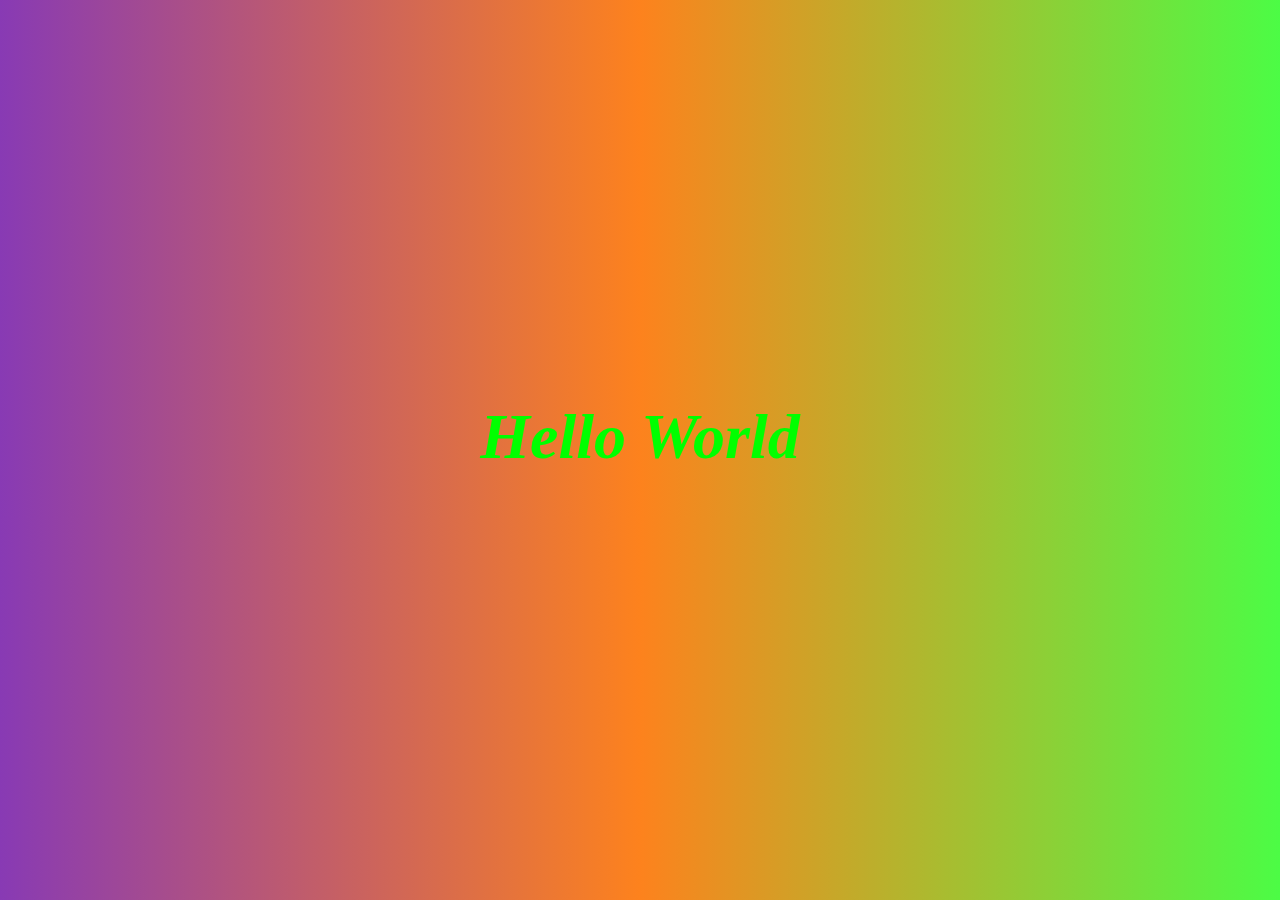
==== about.html @ a4e4ff5f "day 2 jsp" ====
<!DOCTYPE html>
<html lang="en">
<head>
    <meta charset="UTF-8">
    <meta http-equiv="X-UA-Compatible" content="IE=edge">
    <meta name="viewport" content="width=device-width, initial-scale=1.0">
    <title>About</title>
    <link rel="stylesheet" href="css/styles.css">
    <script src="js/script.js"></script>
</head>
<body>
    

<h1>Hello World</h1>

    

</body>
</html>
---- css/styles.css ----
body {
    background: rgb(136,58,180);
    background: linear-gradient(90deg, rgba(136,58,180,1) 0%, rgba(253,130,29,1) 50%, rgba(76,252,69,1) 100%);
}

h1 {
    font-size: 400%;
    color: rgb(0, 255, 0);
    font-style: italic;
    text-align: center;
    margin-top: 400px;
    font-weight: bold;
}
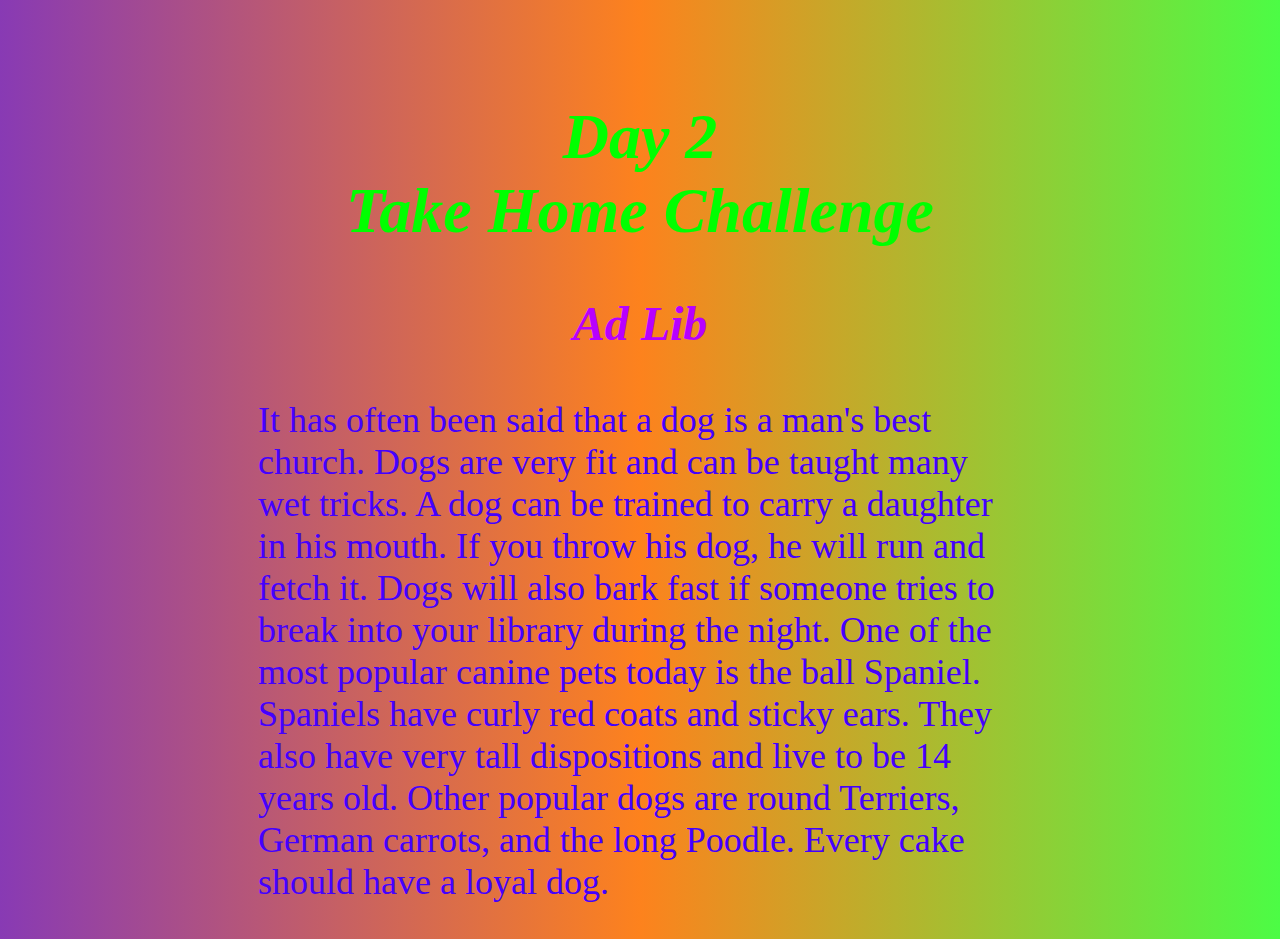
==== commit def0bdca: "added ad lib to html" ====
--- a/about.html
+++ b/about.html
@@ -11,7 +11,22 @@
 <body>
     
 
-<h1>Hello World</h1>
+    <h1>Day 2 <br> Take Home Challenge</h1>
+
+    <h3>Ad Lib</h3>
+    <p>
+        It has often been said that a dog is a man's best church. Dogs are very fit and can be taught many wet
+        tricks. A dog can be trained to carry a daughter in his mouth.
+        If you throw his dog, he will run and fetch it. Dogs
+        will also bark fast if someone tries to break into your
+        library during the night. One of the most popular canine pets
+        today is the ball Spaniel. Spaniels have curly red
+        coats and sticky ears. They also have very tall
+        dispositions and live to be 14 years old. Other popular dogs
+        are round Terriers, German carrots, and the
+        long Poodle. Every cake should have a loyal dog.
+    </p>
+
 
     
 
--- a/css/styles.css
+++ b/css/styles.css
@@ -1,6 +1,6 @@
 body {
-    background: rgb(136,58,180);
-    background: linear-gradient(90deg, rgba(136,58,180,1) 0%, rgba(253,130,29,1) 50%, rgba(76,252,69,1) 100%);
+    background: rgb(136, 58, 180);
+    background: linear-gradient(90deg, rgba(136, 58, 180, 1) 0%, rgba(253, 130, 29, 1) 50%, rgba(76, 252, 69, 1) 100%);
 }
 
 h1 {
@@ -8,6 +8,23 @@
     color: rgb(0, 255, 0);
     font-style: italic;
     text-align: center;
-    margin-top: 400px;
+    margin-top: 100px;
     font-weight: bold;
+}
+
+h3 {
+    font-size: 300%;
+    color: rgb(183, 0, 255);
+    font-style: italic;
+    text-align: center;
+}
+
+p {
+    font-size: 36px;
+    color: rgb(68, 0, 255);
+    text-align: center;
+    margin-left: 250px;
+    margin-right: 250px;
+    text-align: left;
+
 }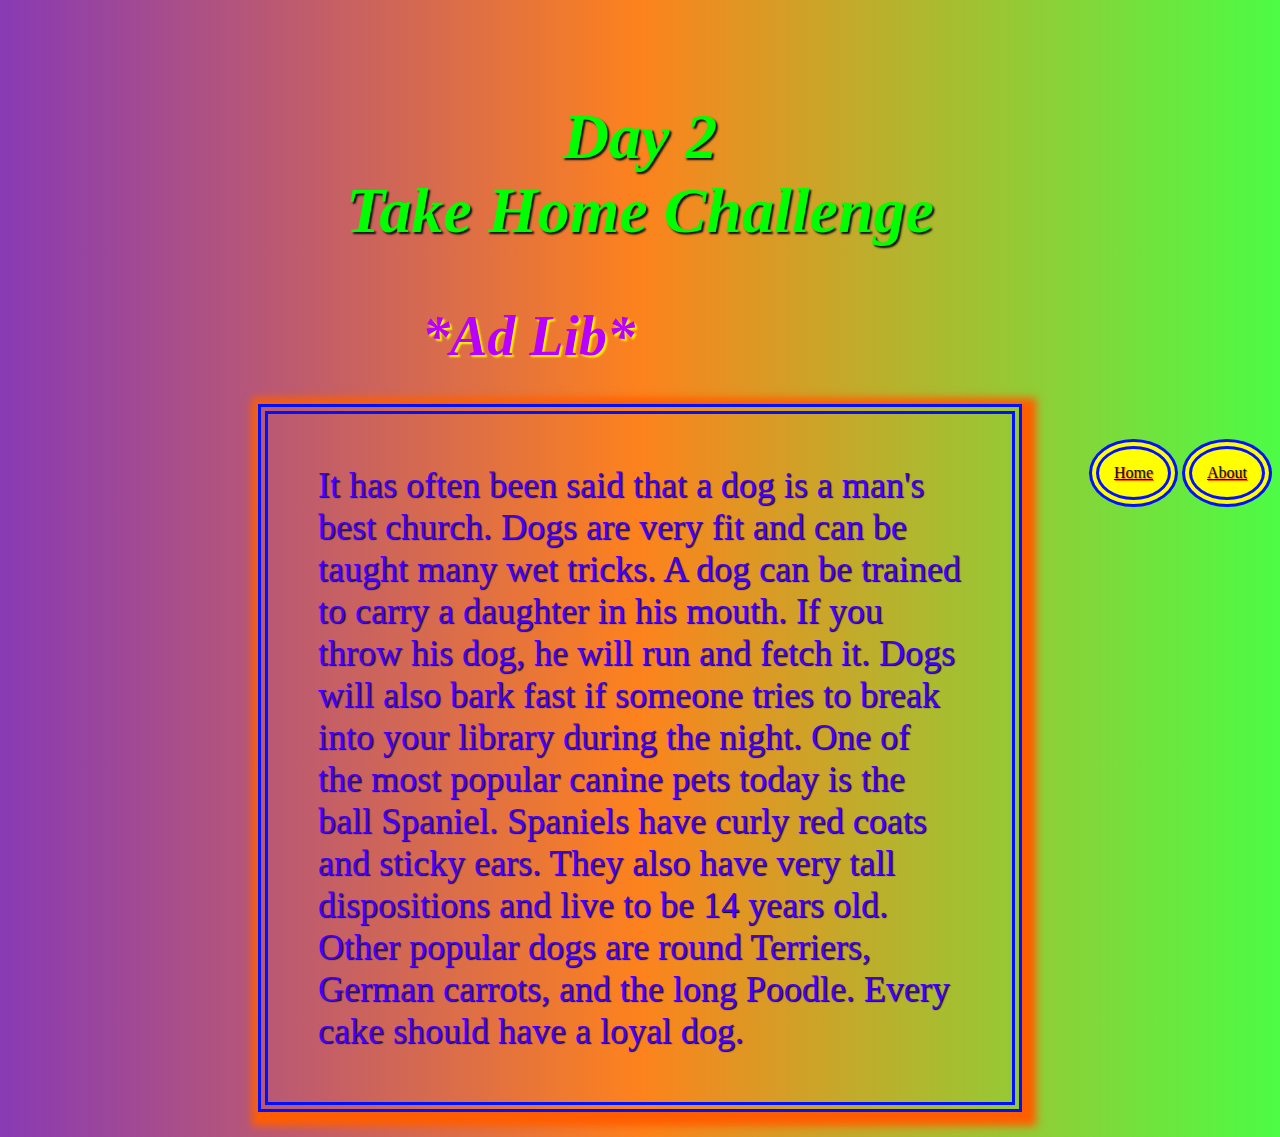
==== commit 46990e5d: "mods to css and html" ====
--- a/about.html
+++ b/about.html
@@ -1,5 +1,6 @@
 <!DOCTYPE html>
 <html lang="en">
+
 <head>
     <meta charset="UTF-8">
     <meta http-equiv="X-UA-Compatible" content="IE=edge">
@@ -8,12 +9,19 @@
     <link rel="stylesheet" href="css/styles.css">
     <script src="js/script.js"></script>
 </head>
+
 <body>
-    
 
     <h1>Day 2 <br> Take Home Challenge</h1>
 
-    <h3>Ad Lib</h3>
+    <nav>
+        <ul>
+            <li><a href="index.html">Home</a></li>
+            <li><a href="about.html">About</a></li>
+        </ul>
+    </nav>
+
+    <h3>*Ad Lib*</h3>
     <p>
         It has often been said that a dog is a man's best church. Dogs are very fit and can be taught many wet
         tricks. A dog can be trained to carry a daughter in his mouth.
@@ -28,7 +36,8 @@
     </p>
 
 
-    
+
 
 </body>
+
 </html>--- a/css/styles.css
+++ b/css/styles.css
@@ -6,25 +6,64 @@
 h1 {
     font-size: 400%;
     color: rgb(0, 255, 0);
+    text-shadow: 2px 2px 2px rgb(12, 12, 12);
     font-style: italic;
     text-align: center;
     margin-top: 100px;
     font-weight: bold;
+    margin-bottom: 25px;
 }
 
 h3 {
-    font-size: 300%;
+    font-size: 350%;
     color: rgb(183, 0, 255);
+    text-shadow: 2px 2px 2px rgb(255, 255, 0);
     font-style: italic;
     text-align: center;
+    margin-bottom: 25px;
+    font-family: cursive;
 }
 
 p {
+    border: 10px double rgb(0, 17, 255);
+    box-shadow: 4px 4px 8px 10px rgb(255, 94, 0);
+    text-shadow: 1px 1px 1px rgb(12, 12, 12);
+    padding: 50px;
     font-size: 36px;
     color: rgb(68, 0, 255);
     text-align: center;
     margin-left: 250px;
     margin-right: 250px;
     text-align: left;
+    margin-bottom: 25px;
+}
 
+ul {
+    list-style-type: none;
+    float: right;
+}
+
+ul li {
+    border: 10px double rgb(0, 17, 255);
+    background-color: rgb(255, 255, 0);
+    border-radius: 50%;
+    padding: 15px;
+    margin-top: 150px;
+    text-decoration: none;
+    display: inline-block;
+
+}
+
+ul li a {
+    text-shadow: 1px 1px 1px rgb(255, 94, 0);
+    color: rgb(12, 12, 12);
+}
+
+ul li:hover {
+    background-color: rgb(68, 0, 255);
+}
+
+ul li a:hover {
+    color: rgb(0, 255, 0);
+    text-shadow: 1px 1px 1px rgb(12, 12, 12);
 }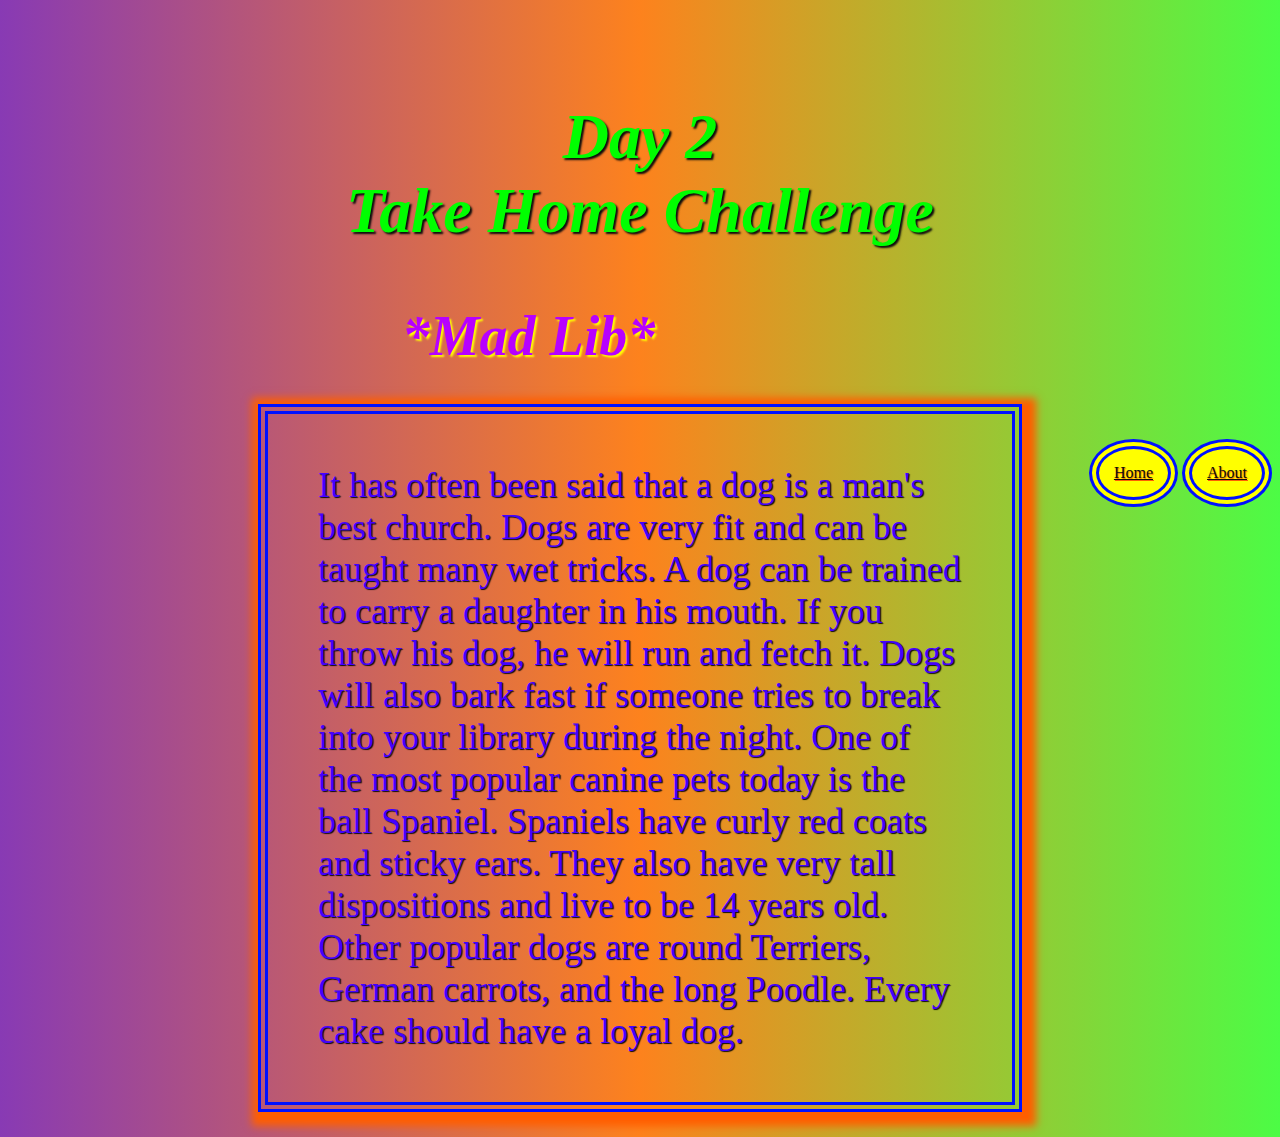
==== commit 595b65fe: "changed ad to mad :)" ====
--- a/about.html
+++ b/about.html
@@ -21,7 +21,7 @@
         </ul>
     </nav>
 
-    <h3>*Ad Lib*</h3>
+    <h3>*Mad Lib*</h3>
     <p>
         It has often been said that a dog is a man's best church. Dogs are very fit and can be taught many wet
         tricks. A dog can be trained to carry a daughter in his mouth.
